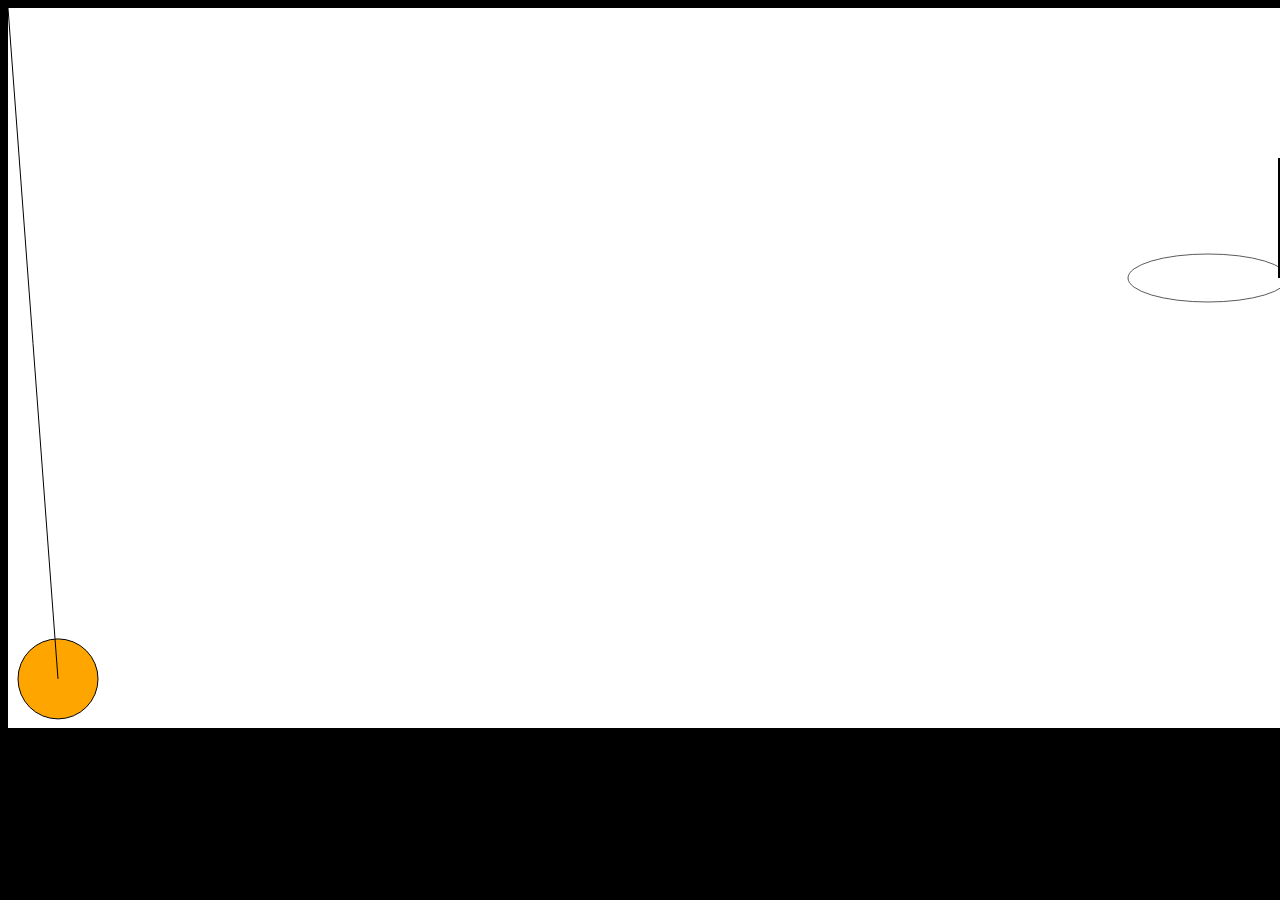
==== bball.html @ 1ac2f335 "bball and sdsgc" ====
<html>
<head>
</head>
<body style="background-color: black;">
  <canvas id="canvas" width="1280" height="720" style="display:block; padding-left:0; padding-right:0; margin-left: auto; margin-right: auto; background-color: white;"></canvas>
  <script src="assets/javascript/bball.js"></script>
</body>
</html>
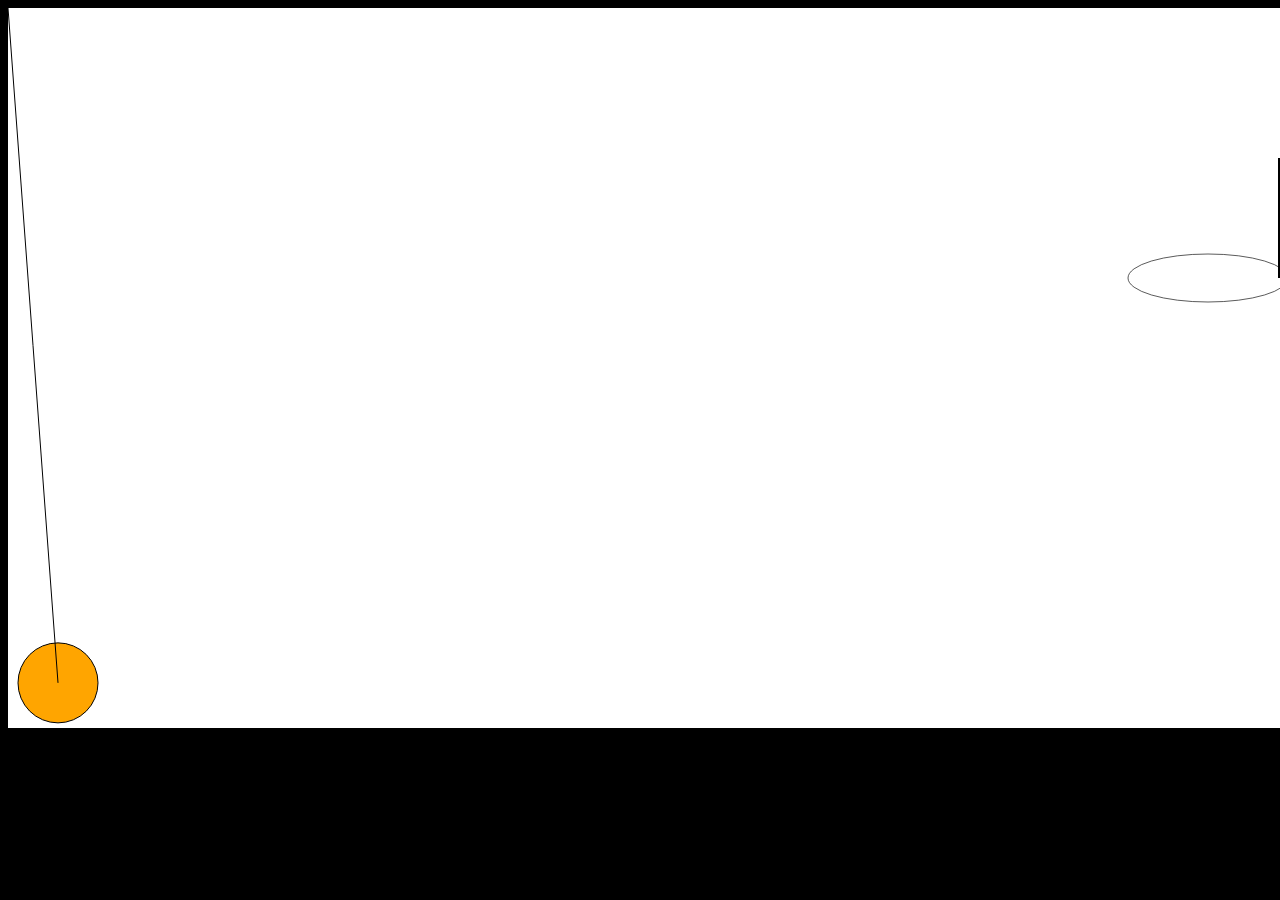
==== commit 39411d49: "Add files via upload" ====
--- a/bball.html
+++ b/bball.html
@@ -1,8 +1,8 @@
-<html>
-<head>
-</head>
-<body style="background-color: black;">
-  <canvas id="canvas" width="1280" height="720" style="display:block; padding-left:0; padding-right:0; margin-left: auto; margin-right: auto; background-color: white;"></canvas>
-  <script src="assets/javascript/bball.js"></script>
-</body>
-</html>
+<html>
+<head>
+</head>
+<body style="background-color: black;">
+  <canvas id="canvas" width="1280" height="720" style="display:block; padding-left:0; padding-right:0; margin-left: auto; margin-right: auto; background-color: white;"></canvas>
+  <script src="assets/javascript/bball.js"></script>
+</body>
+</html>
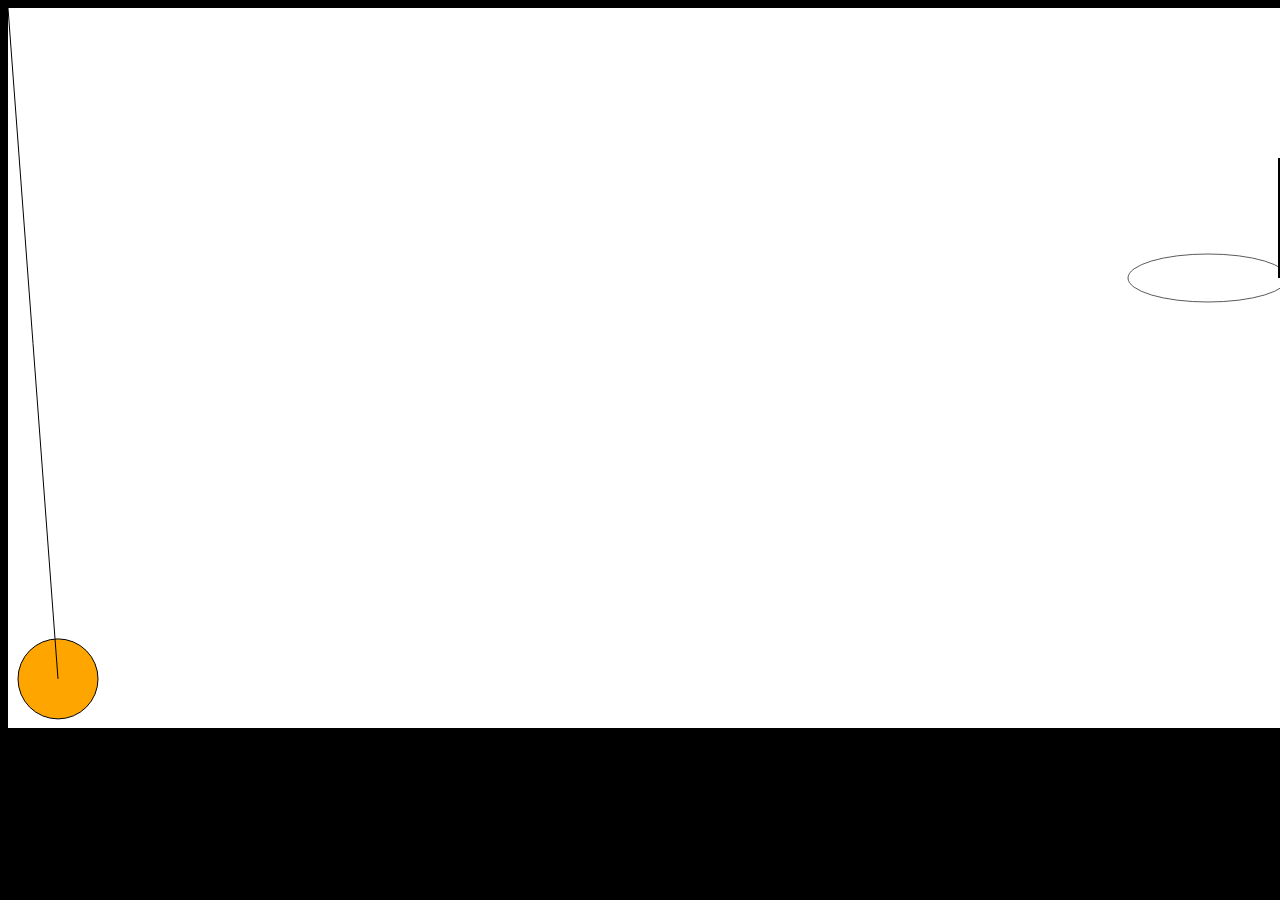
==== commit a4db95a5: "bball" ====
--- a/bball.html
+++ b/bball.html
@@ -1,8 +1,8 @@
-<html>
-<head>
-</head>
-<body style="background-color: black;">
-  <canvas id="canvas" width="1280" height="720" style="display:block; padding-left:0; padding-right:0; margin-left: auto; margin-right: auto; background-color: white;"></canvas>
-  <script src="assets/javascript/bball.js"></script>
-</body>
-</html>
+<html>
+<head>
+</head>
+<body style="background-color: black;">
+  <canvas id="canvas" width="1280" height="720" style="display:block; padding-left:0; padding-right:0; margin-left: auto; margin-right: auto; background-color: white;"></canvas>
+  <script src="assets/javascript/bball.js"></script>
+</body>
+</html>
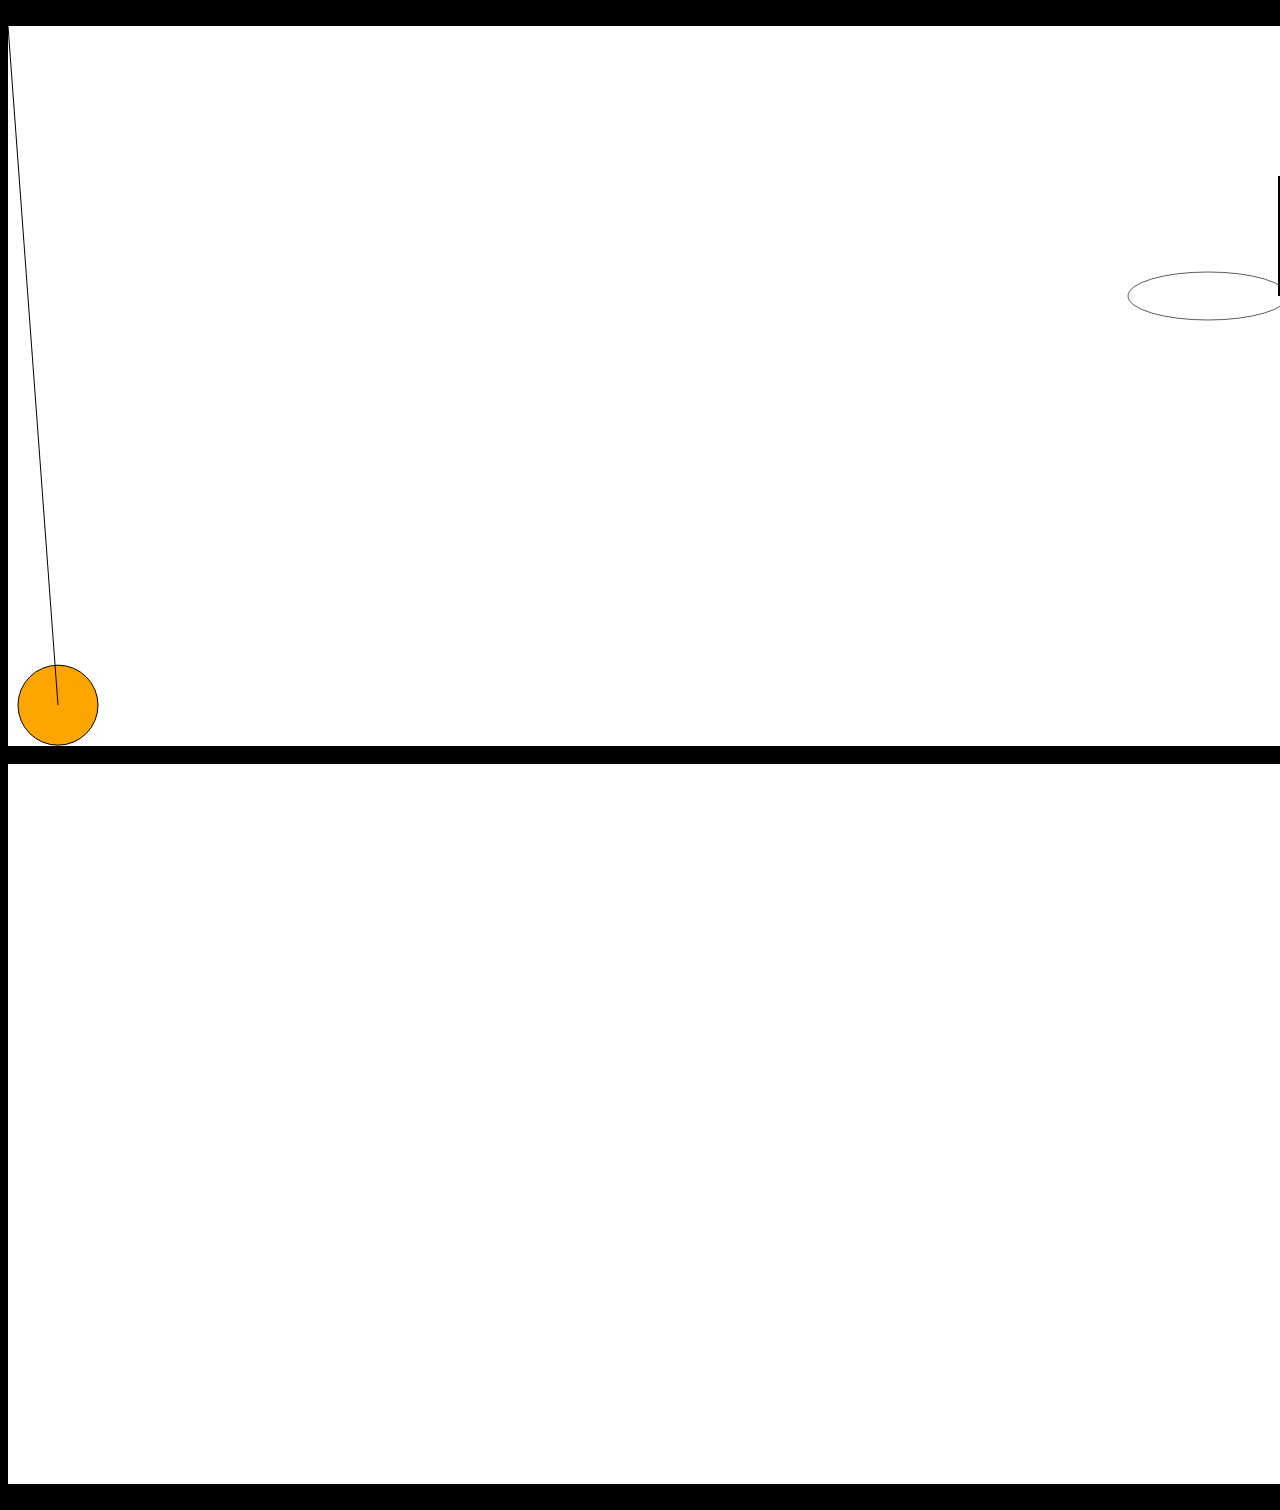
==== commit b7052ed4: "test" ====
--- a/bball.html
+++ b/bball.html
@@ -1,3 +1,4 @@
+<<<<<<< HEAD
 <html>
 <head>
 </head>
@@ -6,3 +7,13 @@
   <script src="assets/javascript/bball.js"></script>
 </body>
 </html>
+=======
+<html>
+<head>
+</head>
+<body style="background-color: black;">
+  <canvas id="canvas" width="1280" height="720" style="display:block; padding-left:0; padding-right:0; margin-left: auto; margin-right: auto; background-color: white;"></canvas>
+  <script src="assets/javascript/bball.js"></script>
+</body>
+</html>
+>>>>>>> 39411d4940b655c80a8d81e42e8516dd73347f6b
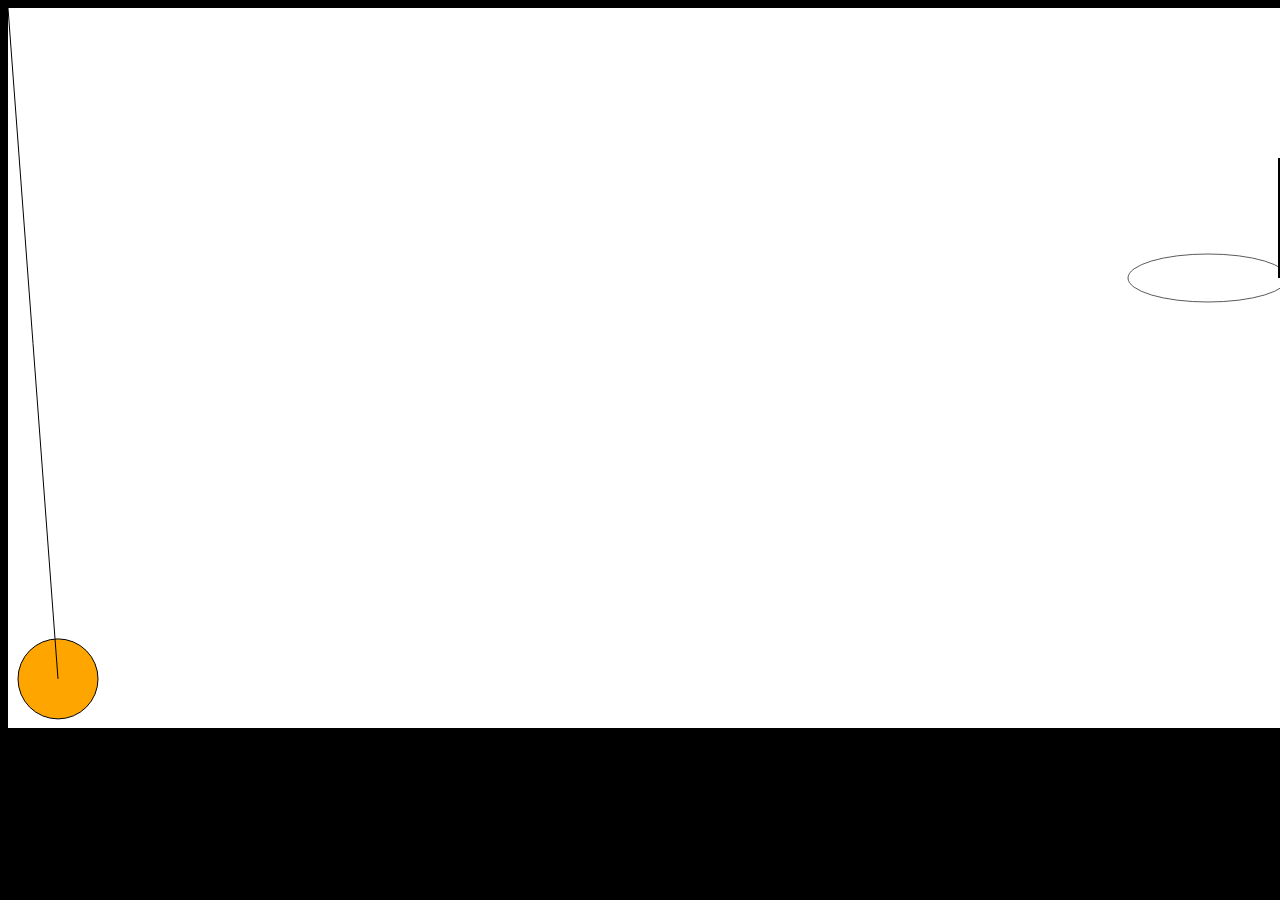
==== commit d3ba6c0e: "Merge branch 'main' into test" ====
--- a/bball.html
+++ b/bball.html
@@ -1,4 +1,3 @@
-<<<<<<< HEAD
 <html>
 <head>
 </head>
@@ -7,13 +6,3 @@
   <script src="assets/javascript/bball.js"></script>
 </body>
 </html>
-=======
-<html>
-<head>
-</head>
-<body style="background-color: black;">
-  <canvas id="canvas" width="1280" height="720" style="display:block; padding-left:0; padding-right:0; margin-left: auto; margin-right: auto; background-color: white;"></canvas>
-  <script src="assets/javascript/bball.js"></script>
-</body>
-</html>
->>>>>>> 39411d4940b655c80a8d81e42e8516dd73347f6b
